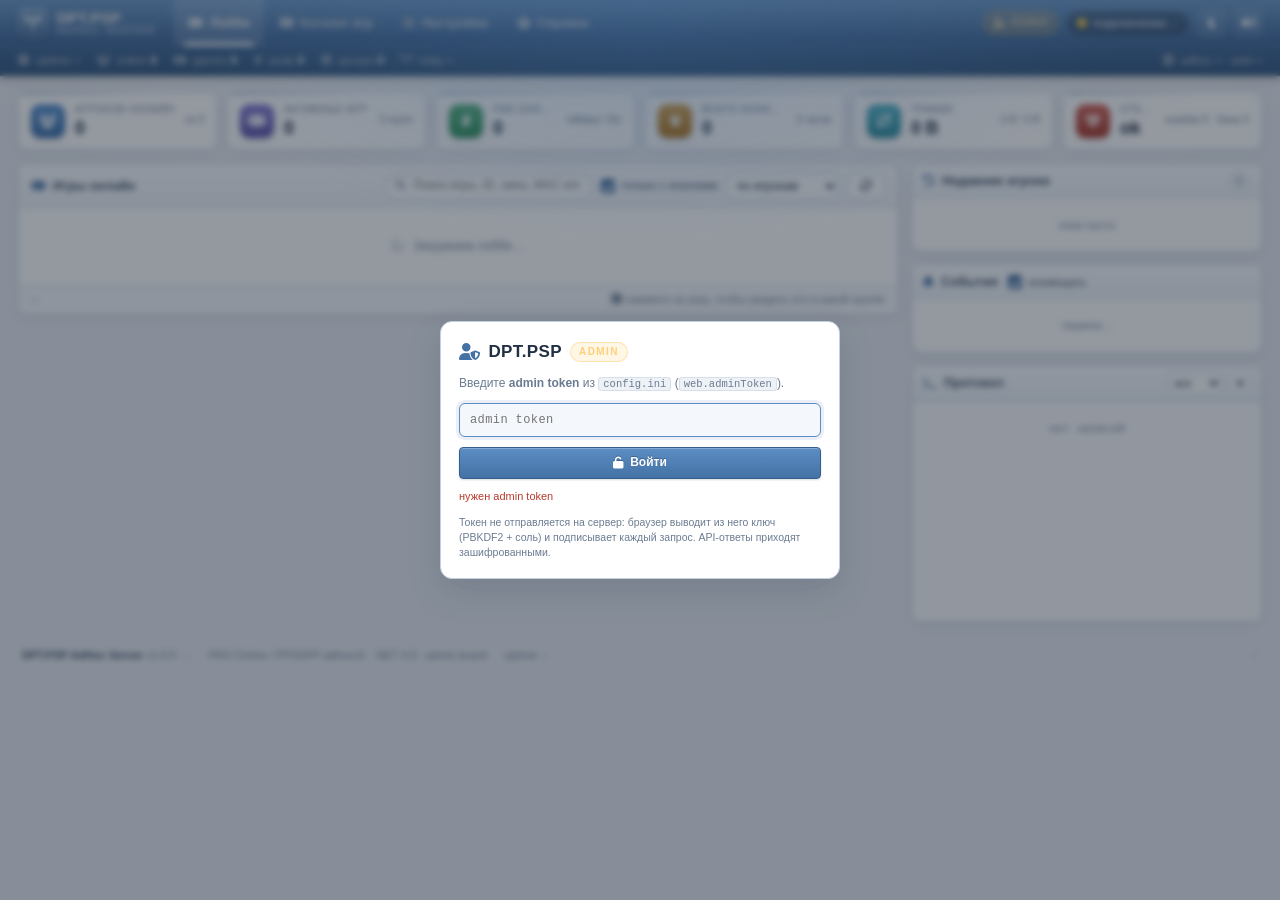
==== public/admin.html @ 3205a280 "feat: PPSSPP packet relay (aemu_postoffice) for NAT hairpin + hairpin detection - Net/RelayServer.cs" ====
<!DOCTYPE html>
<html lang="ru" data-theme="light" data-role="admin">
<head>
<meta charset="utf-8">
<meta name="viewport" content="width=device-width, initial-scale=1">
<meta name="color-scheme" content="light dark">
<meta name="robots" content="noindex, nofollow">
<title>DPT.PSP · Admin</title>
<link rel="icon" type="image/svg+xml" href="assets/img/favicon.svg">
<link rel="preconnect" href="https://cdnjs.cloudflare.com" crossorigin>
<link rel="stylesheet" href="https://cdnjs.cloudflare.com/ajax/libs/font-awesome/6.5.2/css/all.min.css" referrerpolicy="no-referrer">
<link rel="stylesheet" href="assets/css/app.css?v=7">
</head>
<body>

<header class="topbar" id="topbar">
  <div class="topbar-inner">
    <a class="brand" href="./" title="DPT.PSP AdHoc Server">
      <span class="brand-mark"><i class="fas fa-tower-broadcast"></i></span>
      <span class="brand-text">
        <b>DPT.PSP</b>
        <small>AdHoc Server</small>
      </span>
    </a>

    <nav class="tabs" aria-label="Разделы">
      <button class="tab active" id="tab-lobby" data-scroll="lobby"><i class="fas fa-gamepad"></i><span>Лобби</span></button>
      <button class="tab" id="tab-catalog"><i class="fas fa-book-open"></i><span>Каталог игр</span></button>
      <button class="tab" id="tab-settings"><i class="fas fa-sliders-h"></i><span>Настройки</span></button>
      <button class="tab" id="tab-help"><i class="fas fa-circle-question"></i><span>Справка</span></button>
    </nav>

    <div class="top-right">
      <span class="role-pill admin" title="Админская доска (только LAN)"><i class="fas fa-user-shield"></i> admin</span>
      <span class="conn-pill" id="conn-pill" title="Состояние связи с сервером">
        <span class="dot"></span><span class="txt">подключение…</span>
      </span>
      <button class="icon-btn" id="theme-btn" title="Сменить тему" aria-label="Сменить тему"><i class="fas fa-moon"></i></button>
      <button class="icon-btn" id="sound-btn" title="Звуки включены" aria-label="Звуки"><i class="fas fa-volume-high"></i></button>
    </div>
  </div>

  <div class="topbar-stats">
    <span><i class="fas fa-clock"></i> uptime <b id="t-uptime">–</b></span>
    <span><i class="fas fa-users"></i> online <b id="t-online">0</b></span>
    <span><i class="fas fa-gamepad"></i> games <b id="t-games">0</b></span>
    <span><i class="fas fa-bolt"></i> peak <b id="t-peak">0</b></span>
    <span><i class="fas fa-layer-group"></i> groups <b id="t-groups">0</b></span>
    <span><i class="fas fa-tower-broadcast"></i> relay <b id="t-relay">–</b></span>
    <span class="right"><i class="fas fa-server"></i> adhoc <b id="t-port-adhoc">–</b> · web <b id="t-port-web">–</b></span>
  </div>
</header>

<main class="wrap">

  <section class="stat-grid" id="stat-cards" aria-live="polite">
    <div class="stat" data-card="online">
      <div class="stat-ico i-blue"><i class="fas fa-users"></i></div>
      <div class="stat-body"><span class="stat-label">Игроков онлайн</span><span class="stat-value" id="s-online">0</span></div>
      <span class="stat-sub" id="s-online-sub">из 0</span>
    </div>
    <div class="stat" data-card="games">
      <div class="stat-ico i-violet"><i class="fas fa-gamepad"></i></div>
      <div class="stat-body"><span class="stat-label">Активных игр</span><span class="stat-value" id="s-games">0</span></div>
      <span class="stat-sub" id="s-games-sub">0 групп</span>
    </div>
    <div class="stat" data-card="peak">
      <div class="stat-ico i-green"><i class="fas fa-bolt"></i></div>
      <div class="stat-body"><span class="stat-label">Пик онлайна</span><span class="stat-value" id="s-peak">0</span></div>
      <span class="stat-sub" id="s-peak-sub">таймаут 25с</span>
    </div>
    <div class="stat" data-card="conn">
      <div class="stat-ico i-amber"><i class="fas fa-plug"></i></div>
      <div class="stat-body"><span class="stat-label">Всего коннектов</span><span class="stat-value" id="s-conn">0</span></div>
      <span class="stat-sub" id="s-conn-sub">0 чатов</span>
    </div>
    <div class="stat" data-card="traffic">
      <div class="stat-ico i-cyan"><i class="fas fa-right-left"></i></div>
      <div class="stat-body"><span class="stat-label">Трафик</span><span class="stat-value" id="s-traffic">0 B</span></div>
      <span class="stat-sub" id="s-traffic-sub">↓0 B ↑0 B</span>
    </div>
    <div class="stat" data-card="health">
      <div class="stat-ico i-red"><i class="fas fa-heart-pulse"></i></div>
      <div class="stat-body"><span class="stat-label">Отказоустойчивость</span><span class="stat-value" id="s-health">ok</span></div>
      <span class="stat-sub" id="s-health-sub">ошибки 0 · баны 0</span>
    </div>
  </section>

  <div class="columns">
    <div class="col-main">

      <section class="panel" id="lobby">
        <div class="panel-head">
          <h2><i class="fas fa-gamepad"></i> Игры онлайн</h2>
          <div class="panel-tools">
            <label class="search">
              <i class="fas fa-search"></i>
              <input type="search" id="search" placeholder="Поиск игры, ID, ника, MAC или IP…" autocomplete="off" spellcheck="false">
            </label>
            <label class="check" title="Скрыть игры без игроков">
              <input type="checkbox" id="only-active" checked><span></span>только с игроками
            </label>
            <select id="sort" title="Сортировка">
              <option value="players">по игрокам</option>
              <option value="name">по названию</option>
              <option value="activity">по активности</option>
            </select>
            <button class="btn ghost" id="refresh-btn" title="Обновить сейчас (R)"><i class="fas fa-rotate"></i></button>
          </div>
        </div>
        <div class="panel-body" id="games-list">
          <div class="empty"><i class="fas fa-spinner fa-spin"></i> Загружаем лобби…</div>
        </div>
        <div class="panel-foot">
          <span id="games-foot">–</span>
          <span class="hint"><i class="fas fa-circle-info"></i> нажмите на игру, чтобы увидеть кто в какой группе</span>
        </div>
      </section>

    </div>

    <aside class="col-side">

      <section class="panel compact">
        <div class="panel-head"><h2><i class="fas fa-history"></i> Недавние игроки</h2>
          <span class="panel-badge" id="recent-count">0</span>
        </div>
        <div class="panel-body list" id="recent-list">
          <div class="empty small">пока пусто</div>
        </div>
      </section>

      <section class="panel compact">
        <div class="panel-head"><h2><i class="fas fa-bell"></i> События</h2>
          <label class="check tiny" title="Звуки и всплывающие уведомления о событиях"><input type="checkbox" id="events-follow" checked><span></span>оповещать</label>
        </div>
        <div class="panel-body feed" id="events-list">
          <div class="empty small">тишина…</div>
        </div>
      </section>

      <section class="panel compact logs-panel">
        <div class="panel-head">
          <h2><i class="fas fa-terminal"></i> Протокол</h2>
          <div class="log-tools">
            <select id="log-level" title="Уровень">
              <option value="all">все</option>
              <option value="Info">info+</option>
              <option value="Warn">warn+</option>
              <option value="Error">error</option>
            </select>
            <button class="mini" id="log-pause" title="Пауза"><i class="fas fa-pause"></i></button>
          </div>
        </div>
        <div class="log-view" id="log-view" aria-live="off"><div class="empty small">нет записей</div></div>
      </section>

    </aside>
  </div>

  <footer class="footer">
    <span><b id="f-name">DPT.PSP AdHoc Server</b> <span id="f-version">v1.0.0</span> · <span id="f-build">–</span></span>
    <span class="sep">·</span>
    <span>PRO Online / PPSSPP adhocctl · .NET 4.0 · admin board</span>
    <span class="sep">·</span>
    <span id="f-uptime">uptime –</span>
    <span class="right" id="f-host">–</span>
  </footer>

</main>

<div class="toasts" id="toasts" aria-live="polite" aria-atomic="false"></div>
<div class="modal-root" id="modal-root" hidden></div>

<div class="auth-gate" id="auth-gate" hidden>
  <form class="auth-card" id="auth-form" autocomplete="off">
    <div class="auth-brand"><i class="fas fa-user-shield"></i> DPT.PSP <span>admin</span></div>
    <p>Введите <b>admin token</b> из <code>config.ini</code> (<code>web.adminToken</code>).</p>
    <input type="password" id="auth-token" placeholder="admin token" autocomplete="current-password" spellcheck="false">
    <button class="btn" type="submit" id="auth-go"><i class="fas fa-unlock"></i> Войти</button>
    <div class="auth-error" id="auth-error"></div>
    <small>Токен не отправляется на сервер: браузер выводит из него ключ (PBKDF2 + соль) и подписывает каждый запрос. API-ответы приходят зашифрованными.</small>
  </form>
</div>

<script src="assets/js/sound.js?v=6"></script>
<script src="assets/js/ui.js?v=6"></script>
<script src="assets/js/crypto.js?v=6"></script>
<script src="assets/js/auth.js?v=6"></script>
<script src="assets/js/app.js?v=7"></script>
</body>
</html>
---- public/assets/css/app.css ----
/* ==========================================================================
   DPT.Agent AdHoc Server - web board
   Visual language: VK/Facebook ca. 2008 chrome (blue gradients, tiny text,
   rounded blocks) rebuilt with modern spacing, shadows and easing.
   ========================================================================== */

:root {
  --font: "Segoe UI", Tahoma, Verdana, Arial, sans-serif;
  --font-mono: Consolas, "Lucida Console", "Courier New", monospace;
  --radius: 9px;
  --radius-sm: 6px;
  --radius-xs: 4px;
  --ease: cubic-bezier(.22, .7, .28, 1);
  --top-h: 46px;
  --blue-1: #5d88bb;
  --blue-2: #41699a;
  --blue-3: #35597f;
}

html[data-theme="light"] {
  --bg: #e8ecf2;
  --bg-glow: radial-gradient(1100px 500px at 50% -8%, #fbfcfe 0%, rgba(251, 252, 254, 0) 70%);
  --panel: #ffffff;
  --panel-2: #f4f7fb;
  --panel-3: #eef2f7;
  --head: linear-gradient(#fbfcfe, #eef3f9);
  --head-strong: linear-gradient(#6f9bc9, #4a76a8 55%, #406a99);
  --border: #d6dfea;
  --border-2: #c2cfdf;
  --text: #223044;
  --text-soft: #3c4d63;
  --muted: #6b7c92;
  --link: #35679e;
  --accent: #4472a4;
  --accent-hi: #5b8dc4;
  --accent-lo: #345d8a;
  --accent-soft: rgba(68, 114, 164, .11);
  --ok: #2f8f57;
  --warn: #b0741a;
  --err: #b93a2c;
  --info: #3d7fb8;
  --gold: #c99b1f;
  --shadow: 0 1px 1px rgba(23, 43, 77, .05), 0 4px 14px rgba(23, 43, 77, .07);
  --shadow-hi: 0 12px 34px rgba(23, 43, 77, .16);
  --inset: inset 0 1px 0 rgba(255, 255, 255, .85);
  --topbar: linear-gradient(#6f9bc9, var(--blue-2) 55%, var(--blue-3));
  --topbar-text: #ffffff;
  --log-bg: #fbfcfe;
  --scrim: rgba(18, 30, 46, .45);
}

html[data-theme="dark"] {
  --bg: #12161d;
  --bg-glow: radial-gradient(1100px 500px at 50% -10%, #1d2734 0%, rgba(29, 39, 52, 0) 70%);
  --panel: #1a212b;
  --panel-2: #1f2833;
  --panel-3: #151b23;
  --head: linear-gradient(#232d3a, #1c242e);
  --head-strong: linear-gradient(#33506f, #263c54 55%, #1f3145);
  --border: #2b3644;
  --border-2: #3a4759;
  --text: #dbe5f0;
  --text-soft: #c0cddd;
  --muted: #8ea0b6;
  --link: #7db0e4;
  --accent: #4f80b8;
  --accent-hi: #6b9fd4;
  --accent-lo: #2f5378;
  --accent-soft: rgba(107, 159, 212, .14);
  --ok: #51b579;
  --warn: #d3a148;
  --err: #e0695b;
  --info: #5fa8e0;
  --gold: #e0b53f;
  --shadow: 0 1px 2px rgba(0, 0, 0, .35), 0 6px 20px rgba(0, 0, 0, .28);
  --shadow-hi: 0 16px 40px rgba(0, 0, 0, .5);
  --inset: inset 0 1px 0 rgba(255, 255, 255, .04);
  --topbar: linear-gradient(#243a52, #1b2c3f 60%, #162534);
  --topbar-text: #e8f0f9;
  --log-bg: #10151b;
  --scrim: rgba(0, 0, 0, .6);
}

html[data-theme="oled"] {
  --bg: #000000;
  --bg-glow: none;
  --panel: #07090c;
  --panel-2: #0b0e12;
  --panel-3: #050708;
  --head: linear-gradient(#0c1015, #080b0e);
  --head-strong: linear-gradient(#14324d, #0c2338 55%, #091a2a);
  --border: #171d25;
  --border-2: #26303c;
  --text: #e7eef7;
  --text-soft: #cbd7e5;
  --muted: #8597ab;
  --link: #86bcf5;
  --accent: #4f8fd0;
  --accent-hi: #78b4f0;
  --accent-lo: #14324d;
  --accent-soft: rgba(120, 180, 240, .13);
  --ok: #57c07f;
  --warn: #d9aa52;
  --err: #ea6d5f;
  --info: #6bb2ea;
  --gold: #e5bb45;
  --shadow: 0 0 0 1px rgba(120, 170, 255, .05), 0 10px 30px rgba(0, 0, 0, .85);
  --shadow-hi: 0 0 0 1px rgba(120, 170, 255, .12), 0 18px 45px rgba(0, 0, 0, .95);
  --inset: inset 0 1px 0 rgba(255, 255, 255, .02);
  --topbar: linear-gradient(#0b1a27, #06101a 70%);
  --topbar-text: #dceaf8;
  --log-bg: #000000;
  --scrim: rgba(0, 0, 0, .78);
}

* { box-sizing: border-box; }

html, body { height: 100%; }

body {
  margin: 0;
  font: 13px/1.45 var(--font);
  color: var(--text);
  background-color: var(--bg);
  background-image: var(--bg-glow);
  background-repeat: no-repeat;
  -webkit-font-smoothing: antialiased;
  text-rendering: optimizeLegibility;
}

a { color: var(--link); text-decoration: none; }
a:hover { text-decoration: underline; }

::selection { background: var(--accent-soft); }

button, input, select, textarea { font: inherit; color: inherit; }
button { cursor: pointer; }

.mono { font-family: var(--font-mono); }
.nowrap { white-space: nowrap; }
.right { margin-left: auto; }
.hint { color: var(--muted); }
.tiny { font-size: 11px; }

/* ------------------------------------------------------------------ topbar */

.topbar {
  position: sticky;
  top: 0;
  z-index: 40;
  background: var(--topbar);
  color: var(--topbar-text);
  border-bottom: 1px solid rgba(0, 0, 0, .35);
  box-shadow: 0 2px 10px rgba(10, 20, 35, .25);
  backdrop-filter: saturate(120%);
}

.topbar-inner {
  display: flex;
  align-items: center;
  gap: 18px;
  max-width: 1280px;
  margin: 0 auto;
  padding: 0 18px;
  height: var(--top-h);
}

.brand {
  display: flex;
  align-items: center;
  gap: 9px;
  color: var(--topbar-text);
  text-decoration: none;
  flex: none;
}
.brand:hover { text-decoration: none; }

.brand-mark {
  display: grid;
  place-items: center;
  width: 30px;
  height: 30px;
  border-radius: 8px;
  background: linear-gradient(#ffffff26, #ffffff08);
  border: 1px solid rgba(255, 255, 255, .28);
  box-shadow: inset 0 1px 0 rgba(255, 255, 255, .35), 0 1px 3px rgba(0, 0, 0, .3);
  font-size: 14px;
}

.brand-text { display: flex; flex-direction: column; line-height: 1.05; }
.brand-text b { font-size: 15px; letter-spacing: .2px; text-shadow: 0 -1px 0 rgba(0, 0, 0, .35); }
.brand-text small { font-size: 10px; letter-spacing: 1.6px; text-transform: uppercase; opacity: .72; }

.tabs { display: flex; gap: 2px; height: 100%; align-items: stretch; flex: 1; min-width: 0; overflow: hidden; }

.tab {
  display: inline-flex;
  align-items: center;
  gap: 7px;
  padding: 0 14px;
  border: 0;
  background: transparent;
  color: rgba(255, 255, 255, .8);
  font-size: 12.5px;
  font-weight: 600;
  text-shadow: 0 -1px 0 rgba(0, 0, 0, .3);
  border-radius: 0;
  position: relative;
  transition: color .18s var(--ease), background .18s var(--ease);
}
.tab i { font-size: 12px; opacity: .85; }
.tab:hover { color: #fff; background: rgba(255, 255, 255, .09); }
.tab.active { color: #fff; background: rgba(255, 255, 255, .14); }
.tab.active::after {
  content: "";
  position: absolute;
  left: 10px; right: 10px; bottom: 0;
  height: 3px;
  border-radius: 3px 3px 0 0;
  background: #fff;
  box-shadow: 0 0 10px rgba(255, 255, 255, .55);
}

.top-right { display: flex; align-items: center; gap: 8px; flex: none; }

.conn-pill {
  display: inline-flex;
  align-items: center;
  gap: 7px;
  height: 26px;
  padding: 0 11px;
  border-radius: 20px;
  background: rgba(0, 0, 0, .22);
  border: 1px solid rgba(255, 255, 255, .2);
  font-size: 11.5px;
  letter-spacing: .2px;
  white-space: nowrap;
}
.conn-pill .dot {
  width: 8px; height: 8px; border-radius: 50%;
  background: #ffd24a;
  box-shadow: 0 0 0 3px rgba(255, 210, 74, .18);
  transition: background .2s var(--ease), box-shadow .2s var(--ease);
}
.conn-pill.ok .dot { background: #8ef0a8; box-shadow: 0 0 0 3px rgba(142, 240, 168, .18); }
.conn-pill.bad .dot { background: #ff8a7a; box-shadow: 0 0 0 3px rgba(255, 138, 122, .2); }

.icon-btn {
  display: grid;
  place-items: center;
  width: 28px; height: 28px;
  border-radius: 7px;
  border: 1px solid rgba(255, 255, 255, .18);
  background: rgba(255, 255, 255, .08);
  color: var(--topbar-text);
  font-size: 12px;
  transition: background .18s var(--ease), transform .18s var(--ease);
}
.icon-btn:hover { background: rgba(255, 255, 255, .18); transform: translateY(-1px); }
.icon-btn:active { transform: translateY(0); }
.icon-btn.muted { opacity: .55; }

.topbar-stats {
  display: flex;
  align-items: center;
  gap: 16px;
  max-width: 1280px;
  margin: 0 auto;
  padding: 5px 18px 6px;
  font-size: 11.5px;
  color: rgba(255, 255, 255, .74);
  border-top: 1px solid rgba(255, 255, 255, .12);
  text-shadow: 0 -1px 0 rgba(0, 0, 0, .28);
  overflow: hidden;
  white-space: nowrap;
}
.topbar-stats i { opacity: .65; margin-right: 3px; }
.topbar-stats b { color: #fff; font-weight: 600; }
.topbar-stats .right { margin-left: auto; }

/* ------------------------------------------------------------------ layout */

.wrap {
  max-width: 1280px;
  margin: 0 auto;
  padding: 16px 18px 28px;
}

.stat-grid {
  display: grid;
  grid-template-columns: repeat(6, minmax(0, 1fr));
  gap: 10px;
  margin-bottom: 14px;
}

.stat {
  position: relative;
  display: flex;
  align-items: center;
  gap: 10px;
  min-height: 58px;
  padding: 10px 12px;
  background: var(--panel);
  border: 1px solid var(--border);
  border-radius: var(--radius);
  box-shadow: var(--shadow), var(--inset);
  overflow: hidden;
  transition: transform .18s var(--ease), box-shadow .18s var(--ease);
}
.stat:hover { transform: translateY(-1px); box-shadow: var(--shadow-hi), var(--inset); }
.stat::after {
  content: "";
  position: absolute;
  inset: 0 0 auto 0;
  height: 2px;
  background: linear-gradient(90deg, var(--accent), transparent 70%);
  opacity: .5;
}

.stat-ico {
  display: grid;
  place-items: center;
  width: 34px; height: 34px;
  border-radius: 9px;
  font-size: 14px;
  color: #fff;
  flex: none;
  box-shadow: inset 0 1px 0 rgba(255, 255, 255, .35), 0 2px 6px rgba(20, 40, 70, .18);
}
.i-blue { background: linear-gradient(#5b93d3, #3d6fa8); }
.i-violet { background: linear-gradient(#8a7fd4, #5f56a8); }
.i-green { background: linear-gradient(#57b57e, #2f8f57); }
.i-amber { background: linear-gradient(#d6a24a, #b0741a); }
.i-cyan { background: linear-gradient(#51b5c6, #2f8b9b); }
.i-red { background: linear-gradient(#d1655a, #a83a2e); }

.stat-body { display: flex; flex-direction: column; min-width: 0; }
.stat-label {
  font-size: 10px;
  text-transform: uppercase;
  letter-spacing: .5px;
  color: var(--muted);
  white-space: nowrap;
  overflow: hidden;
  text-overflow: ellipsis;
}
.stat-value { font-size: 18px; font-weight: 700; letter-spacing: -.2px; line-height: 1.15; white-space: nowrap; }
.stat-sub { margin-left: auto; font-size: 10px; color: var(--muted); text-align: right; white-space: nowrap; flex: none; }

.columns {
  display: grid;
  grid-template-columns: minmax(0, 1fr) 350px;
  gap: 14px;
  align-items: start;
}

.col-main, .col-side { min-width: 0; display: flex; flex-direction: column; gap: 12px; }

/* ------------------------------------------------------------------ panels */

.panel {
  background: var(--panel);
  border: 1px solid var(--border);
  border-radius: var(--radius);
  box-shadow: var(--shadow), var(--inset);
  overflow: hidden;
}

.panel-head {
  display: flex;
  align-items: center;
  gap: 10px;
  padding: 8px 12px;
  background: var(--head);
  border-bottom: 1px solid var(--border);
  min-height: 38px;
}
.panel-head h2 {
  margin: 0;
  font-size: 12.5px;
  font-weight: 700;
  color: var(--text-soft);
  letter-spacing: .1px;
  display: inline-flex;
  align-items: center;
  gap: 7px;
  white-space: nowrap;
}
.panel-head h2 i { color: var(--accent); font-size: 12px; }
.panel-badge {
  margin-left: auto;
  font-size: 10.5px;
  color: var(--muted);
  background: var(--panel-3);
  border: 1px solid var(--border);
  border-radius: 20px;
  padding: 1px 8px;
}

.panel-tools { display: flex; align-items: center; gap: 8px; margin-left: auto; flex-wrap: wrap; justify-content: flex-end; }

.panel-body { padding: 10px; }
.panel-body.list, .panel-body.feed { padding: 6px; max-height: 300px; overflow: auto; }
.panel-foot {
  display: flex;
  align-items: center;
  gap: 10px;
  padding: 6px 12px;
  border-top: 1px solid var(--border);
  background: var(--panel-2);
  font-size: 11px;
  color: var(--muted);
}
.panel-foot .hint { margin-left: auto; }

.compact .panel-head { min-height: 34px; padding: 6px 10px; }

/* ------------------------------------------------------------------ inputs */

.search {
  display: inline-flex;
  align-items: center;
  gap: 7px;
  height: 26px;
  padding: 0 9px;
  background: var(--panel);
  border: 1px solid var(--border-2);
  border-radius: 20px;
  box-shadow: inset 0 1px 2px rgba(20, 40, 70, .07);
  transition: border-color .18s var(--ease), box-shadow .18s var(--ease);
  min-width: 150px;
}
.search:focus-within { border-color: var(--accent-hi); box-shadow: 0 0 0 3px var(--accent-soft); }
.search i { font-size: 11px; color: var(--muted); }
.search input {
  border: 0; outline: 0; background: transparent;
  width: 170px; max-width: 40vw;
  font-size: 12px;
  padding: 0;
}
.search input::-webkit-search-cancel-button { -webkit-appearance: none; }

select, .input {
  height: 26px;
  border: 1px solid var(--border-2);
  border-radius: var(--radius-xs);
  background: var(--panel);
  padding: 0 6px;
  font-size: 12px;
  color: var(--text);
  box-shadow: inset 0 1px 1px rgba(20, 40, 70, .05);
  outline: none;
}
select:focus, .input:focus { border-color: var(--accent-hi); box-shadow: 0 0 0 3px var(--accent-soft); }
textarea.input { height: auto; min-height: 64px; padding: 6px 8px; resize: vertical; width: 100%; }

.check {
  display: inline-flex;
  align-items: center;
  gap: 6px;
  font-size: 11.5px;
  color: var(--text-soft);
  user-select: none;
  cursor: pointer;
  white-space: nowrap;
}
.check input { position: absolute; opacity: 0; width: 0; height: 0; }
.check span {
  position: relative;
  width: 14px; height: 14px;
  border: 1px solid var(--border-2);
  border-radius: 3px;
  background: var(--panel);
  box-shadow: inset 0 1px 1px rgba(20, 40, 70, .08);
  transition: background .15s var(--ease), border-color .15s var(--ease);
  flex: none;
}
.check input:checked + span { background: var(--accent); border-color: var(--accent-lo); }
.check input:checked + span::after {
  content: "";
  position: absolute;
  left: 4px; top: 1px;
  width: 4px; height: 8px;
  border: solid #fff;
  border-width: 0 2px 2px 0;
  transform: rotate(45deg);
}
.check input:focus-visible + span { box-shadow: 0 0 0 3px var(--accent-soft); }

.btn {
  display: inline-flex;
  align-items: center;
  gap: 6px;
  height: 26px;
  padding: 0 12px;
  border-radius: var(--radius-xs);
  border: 1px solid var(--accent-lo);
  background: linear-gradient(var(--accent-hi), var(--accent));
  color: #fff;
  font-size: 12px;
  font-weight: 600;
  text-shadow: 0 -1px 0 rgba(0, 0, 0, .25);
  box-shadow: inset 0 1px 0 rgba(255, 255, 255, .25), 0 1px 2px rgba(20, 40, 70, .18);
  transition: filter .15s var(--ease), transform .15s var(--ease);
}
.btn:hover { filter: brightness(1.06); }
.btn:active { transform: translateY(1px); filter: brightness(.96); }
.btn:disabled { opacity: .55; cursor: default; transform: none; }
.btn.ghost {
  background: var(--panel);
  color: var(--text-soft);
  border-color: var(--border-2);
  box-shadow: inset 0 1px 0 rgba(255, 255, 255, .5), 0 1px 1px rgba(20, 40, 70, .05);
  text-shadow: none;
  font-weight: 500;
}
.btn.ghost:hover { border-color: var(--accent-hi); color: var(--accent); }
.btn.danger { background: linear-gradient(#d1655a, #b04437); border-color: #8f3025; }
.btn.sm { height: 22px; padding: 0 9px; font-size: 11px; }

.mini {
  width: 22px; height: 22px;
  display: grid; place-items: center;
  border-radius: var(--radius-xs);
  border: 1px solid var(--border-2);
  background: var(--panel);
  color: var(--muted);
  font-size: 10px;
  transition: color .15s var(--ease), border-color .15s var(--ease);
}
.mini:hover { color: var(--accent); border-color: var(--accent-hi); }

/* ------------------------------------------------------------------- games */

#games-list { padding: 8px; }

.game {
  background: var(--panel);
  border: 1px solid var(--border);
  border-radius: var(--radius);
  margin-bottom: 7px;
  box-shadow: inset 0 1px 0 rgba(255, 255, 255, .04);
  transition: box-shadow .2s var(--ease), border-color .2s var(--ease), transform .2s var(--ease);
}
.game:last-child { margin-bottom: 0; }
.game:hover { box-shadow: var(--shadow); border-color: var(--border-2); }
.game.open { box-shadow: var(--shadow-hi); border-color: var(--accent-hi); }
.game.live { border-left: 3px solid var(--ok); }

.game-head {
  display: flex;
  align-items: center;
  gap: 10px;
  width: 100%;
  padding: 8px 10px;
  border: 0;
  background: transparent;
  text-align: left;
  border-radius: var(--radius);
  transition: background .18s var(--ease);
}
.game-head:hover { background: var(--panel-2); }
.game-head:focus-visible { outline: 2px solid var(--accent-hi); outline-offset: -2px; }

.chev {
  width: 18px;
  color: var(--muted);
  font-size: 10px;
  transition: transform .25s var(--ease), color .2s var(--ease);
  flex: none;
}
.game.open .chev { transform: rotate(90deg); color: var(--accent); }

.game-main { flex: 1; min-width: 0; display: flex; flex-direction: column; gap: 2px; }
.game-title {
  font-size: 13px;
  font-weight: 700;
  color: var(--text);
  white-space: nowrap;
  overflow: hidden;
  text-overflow: ellipsis;
}
.game-title.unknown { color: var(--warn); }
.game-meta-line { display: flex; align-items: center; gap: 6px; flex-wrap: wrap; font-size: 10.5px; color: var(--muted); }

.chip {
  display: inline-flex;
  align-items: center;
  gap: 4px;
  height: 16px;
  padding: 0 6px;
  border-radius: 10px;
  background: var(--panel-3);
  border: 1px solid var(--border);
  font-size: 10px;
  color: var(--muted);
  letter-spacing: .2px;
  white-space: nowrap;
}
.chip.id { font-family: var(--font-mono); letter-spacing: .3px; color: var(--text-soft); }
.chip.link { color: var(--info); border-color: rgba(61, 127, 184, .35); background: rgba(61, 127, 184, .1); }
.chip.group { color: var(--accent); border-color: var(--accent-soft); background: var(--accent-soft); }

.badges { display: flex; align-items: center; gap: 6px; flex: none; }

.badge {
  display: inline-flex;
  align-items: center;
  gap: 5px;
  height: 22px;
  padding: 0 9px;
  border-radius: 20px;
  font-size: 11.5px;
  font-weight: 600;
  background: var(--panel-3);
  border: 1px solid var(--border);
  color: var(--text-soft);
}
.badge i { font-size: 10px; opacity: .75; }
.badge.players.has { background: rgba(47, 143, 87, .12); border-color: rgba(47, 143, 87, .35); color: var(--ok); }
.badge.groups.has { background: var(--accent-soft); border-color: var(--accent-soft); color: var(--accent); }
.badge.warn { background: rgba(176, 116, 26, .14); border-color: rgba(176, 116, 26, .4); color: var(--warn); }

.game-time { font-size: 10.5px; color: var(--muted); white-space: nowrap; }

.game-details {
  display: none;
  padding: 2px 10px 10px 36px;
  animation: reveal .22s var(--ease);
}
.game.open .game-details { display: block; }

@keyframes reveal {
  from { opacity: 0; transform: translateY(-3px); }
  to { opacity: 1; transform: none; }
}

.group {
  border: 1px solid var(--border);
  border-radius: var(--radius-sm);
  margin-top: 8px;
  overflow: hidden;
}
.group-head {
  display: flex;
  align-items: center;
  gap: 8px;
  padding: 5px 9px;
  background: var(--panel-2);
  border-bottom: 1px solid var(--border);
  font-size: 11.5px;
  color: var(--text-soft);
}
.group-head i { color: var(--accent); font-size: 10px; }
.group-head b { font-family: var(--font-mono); font-size: 11.5px; letter-spacing: .4px; }
.group-head .chip { margin-left: auto; }

.players { width: 100%; border-collapse: collapse; }
.players td {
  padding: 5px 9px;
  font-size: 11.5px;
  border-top: 1px solid var(--border);
  vertical-align: middle;
  white-space: nowrap;
}
.players tr:first-child td { border-top: 0; }
.players tr:nth-child(even) td { background: var(--panel-2); }
.players tr:hover td { background: var(--accent-soft); }
.players .nick { font-weight: 600; color: var(--text); max-width: 190px; overflow: hidden; text-overflow: ellipsis; }
.players .mac, .players .ip { font-family: var(--font-mono); font-size: 10.5px; color: var(--muted); }
.players .dur { color: var(--text-soft); }
.players .idle { color: var(--muted); font-size: 10.5px; }
.players .idle.warn { color: var(--warn); }
.players .act { text-align: right; width: 1%; }
.crown { color: var(--gold); font-size: 10px; margin-left: 4px; }

.empty {
  padding: 22px 12px;
  text-align: center;
  color: var(--muted);
  font-size: 12px;
}
.empty.small { padding: 12px 8px; font-size: 11.5px; }
.empty i { margin-right: 6px; }

/* ------------------------------------------------------------------- lists */

.li {
  display: flex;
  align-items: center;
  gap: 8px;
  padding: 5px 7px;
  border-radius: var(--radius-xs);
  font-size: 11.5px;
  transition: background .15s var(--ease);
}
.li:hover { background: var(--panel-2); }
.li + .li { border-top: 1px solid var(--border); }
.li .avatar {
  display: grid; place-items: center;
  width: 22px; height: 22px;
  border-radius: 6px;
  background: linear-gradient(var(--accent-hi), var(--accent));
  color: #fff;
  font-size: 10px;
  font-weight: 700;
  flex: none;
  box-shadow: inset 0 1px 0 rgba(255, 255, 255, .3);
}
.li .who { min-width: 0; flex: 1; display: flex; flex-direction: column; line-height: 1.25; }
.li .who b { font-size: 11.5px; font-weight: 600; overflow: hidden; text-overflow: ellipsis; white-space: nowrap; }
.li .who span { font-size: 10.5px; color: var(--muted); overflow: hidden; text-overflow: ellipsis; white-space: nowrap; }
.li .when { font-size: 10px; color: var(--muted); white-space: nowrap; flex: none; }
.li .tag { font-size: 9.5px; padding: 0 5px; height: 15px; border-radius: 8px; display: inline-flex; align-items: center; }

.tag.ok { background: rgba(47, 143, 87, .15); color: var(--ok); }
.tag.warn { background: rgba(176, 116, 26, .15); color: var(--warn); }
.tag.err { background: rgba(185, 58, 44, .15); color: var(--err); }
.tag.info { background: var(--accent-soft); color: var(--accent); }

.feed .li { align-items: flex-start; }
.feed .li .ico { width: 16px; text-align: center; font-size: 10px; margin-top: 3px; color: var(--muted); flex: none; }
.feed .li .txt { flex: 1; min-width: 0; line-height: 1.3; }
.feed .li .txt small { display: block; color: var(--muted); font-size: 10px; }
.feed .li.t-join .ico { color: var(--ok); }
.feed .li.t-leave .ico { color: var(--err); }
.feed .li.t-game.new .ico { color: var(--accent-hi); }
.feed .li.t-chat .ico { color: var(--info); }
.feed .li.t-error .ico, .feed .li.t-ban .ico, .feed .li.t-kick .ico { color: var(--warn); }
.feed .li.t-group .ico { color: var(--accent); }

/* -------------------------------------------------------------------- logs */

.logs-panel .panel-body { padding: 0; }

.log-tools { display: flex; align-items: center; gap: 6px; margin-left: auto; }
.log-tools select { height: 22px; font-size: 10.5px; padding: 0 2px; }

.log-view {
  height: 220px;
  overflow: auto;
  padding: 6px 8px;
  background: var(--log-bg);
  font: 10.5px/1.55 var(--font-mono);
  color: var(--text-soft);
  border-top: 1px solid var(--border);
  scrollbar-width: thin;
}
.log-line { display: flex; gap: 6px; white-space: pre-wrap; word-break: break-word; }
.log-line .t { color: var(--muted); flex: none; }
.log-line .cat { color: var(--accent); flex: none; opacity: .85; }
.log-line .m { min-width: 0; }
.log-line.lv-E .m { color: var(--err); }
.log-line.lv-W .m { color: var(--warn); }
.log-line.lv-D .m, .log-line.lv-V .m { color: var(--muted); }
.log-empty { color: var(--muted); padding: 6px; }

/* ------------------------------------------------------------------ toasts */

.toasts {
  position: fixed;
  right: 16px;
  bottom: 16px;
  z-index: 90;
  display: flex;
  flex-direction: column;
  gap: 8px;
  max-width: min(380px, calc(100vw - 32px));
  pointer-events: none;
}

.toast {
  pointer-events: auto;
  display: flex;
  align-items: flex-start;
  gap: 9px;
  padding: 9px 11px;
  background: var(--panel);
  border: 1px solid var(--border);
  border-left: 3px solid var(--accent);
  border-radius: var(--radius-sm);
  box-shadow: var(--shadow-hi);
  font-size: 12px;
  animation: toast-in .26s var(--ease);
}
.toast.out { animation: toast-out .22s var(--ease) forwards; }
.toast i { margin-top: 2px; font-size: 12px; color: var(--accent); }
.toast b { font-weight: 600; }
.toast small { display: block; color: var(--muted); font-size: 10.5px; margin-top: 1px; }
.toast.ok { border-left-color: var(--ok); }
.toast.ok i { color: var(--ok); }
.toast.warn { border-left-color: var(--warn); }
.toast.warn i { color: var(--warn); }
.toast.err { border-left-color: var(--err); }
.toast.err i { color: var(--err); }

@keyframes toast-in {
  from { opacity: 0; transform: translateY(8px) scale(.98); }
  to { opacity: 1; transform: none; }
}
@keyframes toast-out {
  to { opacity: 0; transform: translateY(6px) scale(.98); }
}

/* ------------------------------------------------------------------ modals */

.modal-root {
  position: fixed;
  inset: 0;
  z-index: 100;
  display: grid;
  place-items: center;
  padding: 18px;
  background: var(--scrim);
  backdrop-filter: blur(2px);
  animation: fade .18s var(--ease);
}
.modal-root[hidden] { display: none; }

@keyframes fade { from { opacity: 0; } to { opacity: 1; } }

.modal {
  width: min(720px, 100%);
  max-height: min(86vh, 780px);
  display: flex;
  flex-direction: column;
  background: var(--panel);
  border: 1px solid var(--border-2);
  border-radius: 10px;
  box-shadow: var(--shadow-hi);
  overflow: hidden;
  animation: pop .2s var(--ease);
}
.modal.narrow { width: min(440px, 100%); }

@keyframes pop {
  from { opacity: 0; transform: translateY(10px) scale(.985); }
  to { opacity: 1; transform: none; }
}

.modal-head {
  display: flex;
  align-items: center;
  gap: 9px;
  padding: 9px 13px;
  background: var(--head-strong);
  color: #fff;
  border-bottom: 1px solid rgba(0, 0, 0, .3);
  text-shadow: 0 -1px 0 rgba(0, 0, 0, .35);
}
.modal-head h3 { margin: 0; font-size: 13px; font-weight: 700; letter-spacing: .2px; }
.modal-head h3 i { margin-right: 6px; opacity: .85; }
.modal-head .x {
  margin-left: auto;
  width: 24px; height: 24px;
  border-radius: 5px;
  border: 1px solid rgba(255, 255, 255, .25);
  background: rgba(0, 0, 0, .18);
  color: #fff;
  font-size: 12px;
  display: grid; place-items: center;
}
.modal-head .x:hover { background: rgba(0, 0, 0, .32); }

.modal-body { padding: 12px 14px; overflow: auto; }
.modal-foot {
  display: flex;
  align-items: center;
  gap: 8px;
  padding: 9px 13px;
  border-top: 1px solid var(--border);
  background: var(--panel-2);
}
.modal-foot .right { margin-left: auto; }

.row { display: flex; align-items: center; gap: 8px; flex-wrap: wrap; }

.field { display: flex; flex-direction: column; gap: 4px; margin-bottom: 10px; }
.field label { font-size: 11px; color: var(--muted); text-transform: uppercase; letter-spacing: .5px; }
.field .row { display: flex; gap: 8px; align-items: center; }
.field input[type="text"], .field input[type="password"], .field input[type="number"] {
  height: 28px;
  width: 100%;
  border: 1px solid var(--border-2);
  border-radius: var(--radius-xs);
  background: var(--panel);
  padding: 0 8px;
  outline: none;
}
.field input:focus { border-color: var(--accent-hi); box-shadow: 0 0 0 3px var(--accent-soft); }
.field .row input[type="text"], .field .row input[type="password"] { width: auto; flex: 1 1 200px; min-width: 0; }
.field .row select { flex: none; }
.field .help { font-size: 10.5px; color: var(--muted); }

.section-title {
  font-size: 10.5px;
  text-transform: uppercase;
  letter-spacing: .8px;
  color: var(--muted);
  margin: 14px 0 6px;
  padding-bottom: 4px;
  border-bottom: 1px solid var(--border);
}
.section-title:first-child { margin-top: 0; }

.theme-picker { display: flex; gap: 8px; flex-wrap: wrap; }
.theme-card {
  flex: 1 1 120px;
  padding: 8px;
  border: 1px solid var(--border-2);
  border-radius: var(--radius-sm);
  background: var(--panel-2);
  text-align: left;
  transition: border-color .15s var(--ease), box-shadow .15s var(--ease), transform .15s var(--ease);
}
.theme-card:hover { transform: translateY(-1px); box-shadow: var(--shadow); }
.theme-card.active { border-color: var(--accent-hi); box-shadow: 0 0 0 3px var(--accent-soft); }
.theme-card .swatch { display: flex; height: 22px; border-radius: 4px; overflow: hidden; margin-bottom: 6px; border: 1px solid var(--border); }
.theme-card .swatch i { flex: 1; }
.theme-card b { display: block; font-size: 11.5px; }
.theme-card small { color: var(--muted); font-size: 10px; }

.sw-light i:nth-child(1) { background: #dfe6ef; }
.sw-light i:nth-child(2) { background: #4a76a8; }
.sw-light i:nth-child(3) { background: #ffffff; }
.sw-dark i:nth-child(1) { background: #12161d; }
.sw-dark i:nth-child(2) { background: #4f80b8; }
.sw-dark i:nth-child(3) { background: #1a212b; }
.sw-oled i:nth-child(1) { background: #000000; }
.sw-oled i:nth-child(2) { background: #4f8fd0; }
.sw-oled i:nth-child(3) { background: #07090c; }

.range-row { display: flex; align-items: center; gap: 10px; }
input[type="range"] {
  -webkit-appearance: none;
  appearance: none;
  height: 4px;
  flex: 1;
  border-radius: 4px;
  background: linear-gradient(90deg, var(--accent), var(--accent-hi));
  outline: none;
}
input[type="range"]::-webkit-slider-thumb {
  -webkit-appearance: none;
  width: 14px; height: 14px;
  border-radius: 50%;
  background: var(--panel);
  border: 2px solid var(--accent);
  box-shadow: 0 1px 3px rgba(0, 0, 0, .3);
  cursor: pointer;
}
input[type="range"]::-moz-range-thumb {
  width: 12px; height: 12px;
  border-radius: 50%;
  background: var(--panel);
  border: 2px solid var(--accent);
  cursor: pointer;
}

.sound-buttons { display: flex; gap: 6px; flex-wrap: wrap; }
.sound-buttons .btn { font-size: 11px; }

.catalog-table { width: 100%; border-collapse: collapse; font-size: 11.5px; }
.catalog-table th {
  position: sticky; top: 0;
  background: var(--panel-2);
  text-align: left;
  font-size: 10px;
  text-transform: uppercase;
  letter-spacing: .6px;
  color: var(--muted);
  padding: 6px 8px;
  border-bottom: 1px solid var(--border);
}
.catalog-table td { padding: 4px 8px; border-bottom: 1px solid var(--border); }
.catalog-table tr:hover td { background: var(--accent-soft); }
.catalog-table .id { font-family: var(--font-mono); font-size: 10.5px; color: var(--muted); }
.catalog-table .act { text-align: right; }
.catalog-wrap { max-height: 42vh; overflow: auto; border: 1px solid var(--border); border-radius: var(--radius-sm); }

.kbd {
  display: inline-block;
  padding: 0 5px;
  border: 1px solid var(--border-2);
  border-bottom-width: 2px;
  border-radius: 4px;
  background: var(--panel-2);
  font-family: var(--font-mono);
  font-size: 10.5px;
  color: var(--text-soft);
}

.help-list { margin: 0; padding-left: 18px; font-size: 12px; color: var(--text-soft); }
.help-list li { margin-bottom: 6px; }
.help-code {
  display: block;
  margin-top: 4px;
  padding: 6px 8px;
  background: var(--panel-3);
  border: 1px solid var(--border);
  border-radius: var(--radius-xs);
  font-family: var(--font-mono);
  font-size: 10.5px;
  color: var(--text-soft);
  white-space: pre-wrap;
  word-break: break-all;
}

/* ------------------------------------------------------------------ footer */

.footer {
  display: flex;
  align-items: center;
  flex-wrap: wrap;
  gap: 7px;
  margin-top: 16px;
  padding: 10px 4px;
  font-size: 11px;
  color: var(--muted);
}
.footer b { color: var(--text-soft); }
.footer .sep { opacity: .45; }
.footer .right { margin-left: auto; font-family: var(--font-mono); font-size: 10.5px; }

/* --------------------------------------------------------------- scrollbar */

* { scrollbar-color: var(--border-2) transparent; scrollbar-width: thin; }
::-webkit-scrollbar { width: 9px; height: 9px; }
::-webkit-scrollbar-track { background: transparent; }
::-webkit-scrollbar-thumb {
  background: var(--border-2);
  border-radius: 8px;
  border: 2px solid transparent;
  background-clip: padding-box;
}
::-webkit-scrollbar-thumb:hover { background: var(--muted); background-clip: padding-box; }

/* -------------------------------------------------------------- responsive */

@media (max-width: 1180px) {
  .stat-grid { grid-template-columns: repeat(3, minmax(0, 1fr)); }
}

@media (max-width: 1080px) {
  .columns { grid-template-columns: minmax(0, 1fr); }
  .col-side { display: grid; grid-template-columns: repeat(auto-fit, minmax(280px, 1fr)); align-items: start; }
  .logs-panel { grid-column: 1 / -1; }
}

@media (max-width: 860px) {
  .brand-text small { display: none; }
  .tab span { display: none; }
  .tab { padding: 0 12px; }
  .topbar-stats span:nth-child(5) { display: none; }
  .panel-head { flex-wrap: wrap; }
  .panel-tools { width: 100%; justify-content: flex-start; }
  .search { flex: 1; }
  .search input { width: 100%; max-width: none; }
  .game-details { padding-left: 12px; }
  .players td:nth-child(3), .players th:nth-child(3) { display: none; }
}

@media (max-width: 560px) {
  .wrap { padding: 10px 10px 20px; }
  .topbar-inner { padding: 0 10px; gap: 10px; }
  .topbar-stats { padding: 5px 10px; gap: 10px; font-size: 10.5px; }
  .stat-grid { grid-template-columns: repeat(2, minmax(0, 1fr)); }
  .stat { padding: 8px; }
  .stat-value { font-size: 16px; }
  .stat-sub { display: none; }
  .badges .badge.groups { display: none; }
  .conn-pill .txt { display: none; }
  .conn-pill { padding: 0 8px; }
  .players td { padding: 4px 6px; }
  .players .mac { display: none; }
  .footer .sep, .footer .right { display: none; }
  .modal { max-height: 92vh; }
}

@media (prefers-reduced-motion: reduce) {
  * { animation-duration: .001ms !important; transition-duration: .001ms !important; }
}
/* ------------------------------------------------------------- role / about */

.role-pill {
  display: inline-flex;
  align-items: center;
  gap: 5px;
  height: 24px;
  padding: 0 9px;
  border-radius: 20px;
  font-size: 10.5px;
  letter-spacing: .6px;
  text-transform: uppercase;
  background: rgba(255, 255, 255, .12);
  border: 1px solid rgba(255, 255, 255, .22);
  color: var(--topbar-text);
  white-space: nowrap;
}
.role-pill i { font-size: 10px; opacity: .8; }
.role-pill.admin {
  background: rgba(255, 196, 80, .18);
  border-color: rgba(255, 196, 80, .5);
  color: #ffe2a8;
}

.about { display: flex; flex-direction: column; gap: 6px; font-size: 11.5px; }
.about-row { display: flex; align-items: center; justify-content: space-between; gap: 10px; color: var(--muted); }
.about-row b { color: var(--text-soft); font-weight: 600; font-family: var(--font-mono); font-size: 11px; }
.about-note {
  margin-top: 4px;
  padding-top: 7px;
  border-top: 1px solid var(--border);
  color: var(--muted);
  font-size: 10.5px;
  line-height: 1.45;
}

/* ---------------------------------------------------------------- auth gate */

.auth-gate {
  position: fixed;
  inset: 0;
  z-index: 120;
  display: grid;
  place-items: center;
  padding: 18px;
  background:
    radial-gradient(700px 340px at 50% 0%, rgba(74, 118, 168, .22), rgba(0, 0, 0, 0) 70%),
    var(--scrim);
  backdrop-filter: blur(3px);
}
.auth-gate[hidden] { display: none; }

.auth-card {
  width: min(400px, 100%);
  display: flex;
  flex-direction: column;
  gap: 10px;
  padding: 18px;
  background: var(--panel);
  border: 1px solid var(--border-2);
  border-radius: 12px;
  box-shadow: var(--shadow-hi);
  animation: pop .22s var(--ease);
}
.auth-brand {
  display: flex;
  align-items: center;
  gap: 8px;
  font-size: 17px;
  font-weight: 800;
  letter-spacing: .4px;
  color: var(--text);
}
.auth-brand i { color: var(--accent); }
.auth-brand span {
  font-size: 10px;
  font-weight: 700;
  letter-spacing: 1.4px;
  text-transform: uppercase;
  color: #ffcf7a;
  background: rgba(255, 196, 80, .14);
  border: 1px solid rgba(255, 196, 80, .4);
  border-radius: 20px;
  padding: 2px 8px;
}
.auth-card p { margin: 0; font-size: 12px; color: var(--muted); line-height: 1.5; }
.auth-card code {
  font-family: var(--font-mono);
  font-size: 10.5px;
  background: var(--panel-3);
  border: 1px solid var(--border);
  border-radius: 3px;
  padding: 0 4px;
}
.auth-card input {
  height: 34px;
  border: 1px solid var(--border-2);
  border-radius: 6px;
  background: var(--panel-2);
  padding: 0 10px;
  font-family: var(--font-mono);
  font-size: 12px;
  letter-spacing: .4px;
  outline: none;
}
.auth-card input:focus { border-color: var(--accent-hi); box-shadow: 0 0 0 3px var(--accent-soft); }
.auth-card .btn { height: 32px; justify-content: center; }
.auth-error { min-height: 14px; font-size: 11px; color: var(--err); }
.auth-card small { font-size: 10.5px; color: var(--muted); line-height: 1.45; }

/* --------------------------------------------------------------- relay/hint */

.chip.hairpin {
  margin-left: 6px;
  color: var(--warn);
  border-color: rgba(176, 116, 26, .45);
  background: rgba(176, 116, 26, .14);
  text-transform: none;
}
.chip.hairpin i { font-size: 9px; }

.feed .li.t-hint .ico { color: var(--info); }
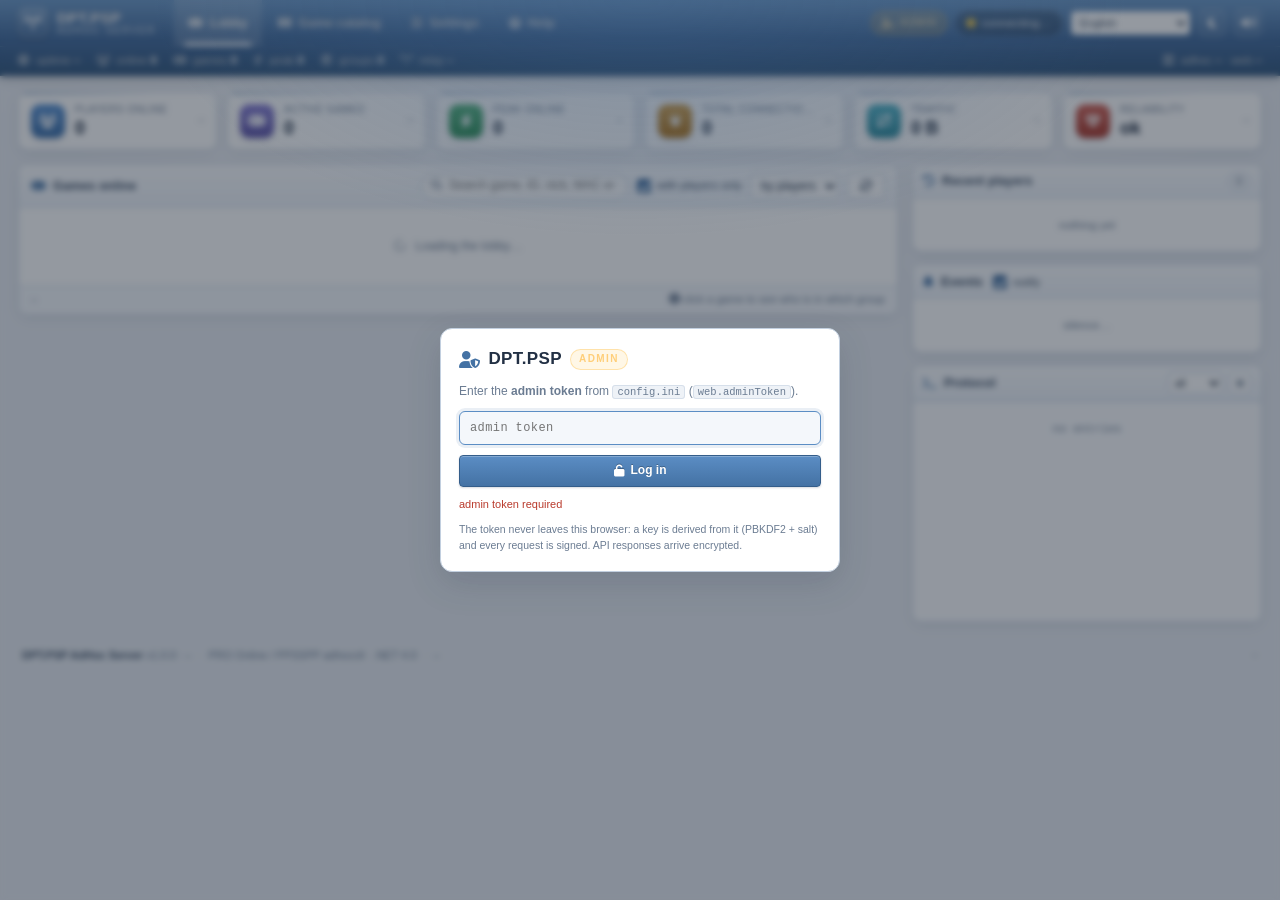
==== commit d7c7e004: "feat(i18n): 16-language UI with browser detection and a picker - public/assets/js/i18n.js: dependenc" ====
--- a/public/admin.html
+++ b/public/admin.html
@@ -1,5 +1,5 @@
 <!DOCTYPE html>
-<html lang="ru" data-theme="light" data-role="admin">
+<html lang="en" data-theme="light" data-role="admin">
 <head>
 <meta charset="utf-8">
 <meta name="viewport" content="width=device-width, initial-scale=1">
@@ -9,7 +9,7 @@
 <link rel="icon" type="image/svg+xml" href="assets/img/favicon.svg">
 <link rel="preconnect" href="https://cdnjs.cloudflare.com" crossorigin>
 <link rel="stylesheet" href="https://cdnjs.cloudflare.com/ajax/libs/font-awesome/6.5.2/css/all.min.css" referrerpolicy="no-referrer">
-<link rel="stylesheet" href="assets/css/app.css?v=7">
+<link rel="stylesheet" href="assets/css/app.css?v=9">
 </head>
 <body>
 
@@ -19,35 +19,36 @@
       <span class="brand-mark"><i class="fas fa-tower-broadcast"></i></span>
       <span class="brand-text">
         <b>DPT.PSP</b>
-        <small>AdHoc Server</small>
+        <small data-i18n="app.brandSub">AdHoc Server</small>
       </span>
     </a>
 
-    <nav class="tabs" aria-label="Разделы">
-      <button class="tab active" id="tab-lobby" data-scroll="lobby"><i class="fas fa-gamepad"></i><span>Лобби</span></button>
-      <button class="tab" id="tab-catalog"><i class="fas fa-book-open"></i><span>Каталог игр</span></button>
-      <button class="tab" id="tab-settings"><i class="fas fa-sliders-h"></i><span>Настройки</span></button>
-      <button class="tab" id="tab-help"><i class="fas fa-circle-question"></i><span>Справка</span></button>
+    <nav class="tabs" data-i18n-aria="nav.sections" aria-label="Sections">
+      <button class="tab active" id="tab-lobby" data-scroll="lobby"><i class="fas fa-gamepad"></i><span data-i18n="nav.lobby">Lobby</span></button>
+      <button class="tab" id="tab-catalog"><i class="fas fa-book-open"></i><span data-i18n="nav.catalog">Game catalog</span></button>
+      <button class="tab" id="tab-settings"><i class="fas fa-sliders-h"></i><span data-i18n="nav.settings">Settings</span></button>
+      <button class="tab" id="tab-help"><i class="fas fa-circle-question"></i><span data-i18n="nav.help">Help</span></button>
     </nav>
 
     <div class="top-right">
-      <span class="role-pill admin" title="Админская доска (только LAN)"><i class="fas fa-user-shield"></i> admin</span>
-      <span class="conn-pill" id="conn-pill" title="Состояние связи с сервером">
-        <span class="dot"></span><span class="txt">подключение…</span>
+      <span class="role-pill admin" data-i18n-title="role.adminTitle" title="Admin board (LAN only)"><i class="fas fa-user-shield"></i> <span data-i18n="role.admin">admin</span></span>
+      <span class="conn-pill" id="conn-pill" data-i18n-title="conn.title" title="Connection to the server">
+        <span class="dot"></span><span class="txt" data-i18n="conn.connecting">connecting…</span>
       </span>
-      <button class="icon-btn" id="theme-btn" title="Сменить тему" aria-label="Сменить тему"><i class="fas fa-moon"></i></button>
-      <button class="icon-btn" id="sound-btn" title="Звуки включены" aria-label="Звуки"><i class="fas fa-volume-high"></i></button>
+      <select class="lang-select" id="lang-select" aria-label="Language" data-i18n-aria="settings.language" title="Language"></select>
+      <button class="icon-btn" id="theme-btn" data-i18n-title="theme.title" data-i18n-aria="theme.title" title="Change theme" aria-label="Change theme"><i class="fas fa-moon"></i></button>
+      <button class="icon-btn" id="sound-btn" data-i18n-title="sound.on" data-i18n-aria="sound.on" title="Sounds on" aria-label="Sounds"><i class="fas fa-volume-high"></i></button>
     </div>
   </div>
 
   <div class="topbar-stats">
-    <span><i class="fas fa-clock"></i> uptime <b id="t-uptime">–</b></span>
-    <span><i class="fas fa-users"></i> online <b id="t-online">0</b></span>
-    <span><i class="fas fa-gamepad"></i> games <b id="t-games">0</b></span>
-    <span><i class="fas fa-bolt"></i> peak <b id="t-peak">0</b></span>
-    <span><i class="fas fa-layer-group"></i> groups <b id="t-groups">0</b></span>
-    <span><i class="fas fa-tower-broadcast"></i> relay <b id="t-relay">–</b></span>
-    <span class="right"><i class="fas fa-server"></i> adhoc <b id="t-port-adhoc">–</b> · web <b id="t-port-web">–</b></span>
+    <span><i class="fas fa-clock"></i> <span data-i18n="top.uptime">uptime</span> <b id="t-uptime">–</b></span>
+    <span><i class="fas fa-users"></i> <span data-i18n="top.online">online</span> <b id="t-online">0</b></span>
+    <span><i class="fas fa-gamepad"></i> <span data-i18n="top.games">games</span> <b id="t-games">0</b></span>
+    <span><i class="fas fa-bolt"></i> <span data-i18n="top.peak">peak</span> <b id="t-peak">0</b></span>
+    <span><i class="fas fa-layer-group"></i> <span data-i18n="top.groups">groups</span> <b id="t-groups">0</b></span>
+    <span><i class="fas fa-tower-broadcast"></i> <span data-i18n="top.relay">relay</span> <b id="t-relay">–</b></span>
+    <span class="right"><i class="fas fa-server"></i> <span data-i18n="top.adhoc">adhoc</span> <b id="t-port-adhoc">–</b> · <span data-i18n="top.web">web</span> <b id="t-port-web">–</b></span>
   </div>
 </header>
 
@@ -56,33 +57,33 @@
   <section class="stat-grid" id="stat-cards" aria-live="polite">
     <div class="stat" data-card="online">
       <div class="stat-ico i-blue"><i class="fas fa-users"></i></div>
-      <div class="stat-body"><span class="stat-label">Игроков онлайн</span><span class="stat-value" id="s-online">0</span></div>
-      <span class="stat-sub" id="s-online-sub">из 0</span>
+      <div class="stat-body"><span class="stat-label" data-i18n="stats.online">Players online</span><span class="stat-value" id="s-online">0</span></div>
+      <span class="stat-sub" id="s-online-sub">–</span>
     </div>
     <div class="stat" data-card="games">
       <div class="stat-ico i-violet"><i class="fas fa-gamepad"></i></div>
-      <div class="stat-body"><span class="stat-label">Активных игр</span><span class="stat-value" id="s-games">0</span></div>
-      <span class="stat-sub" id="s-games-sub">0 групп</span>
+      <div class="stat-body"><span class="stat-label" data-i18n="stats.games">Active games</span><span class="stat-value" id="s-games">0</span></div>
+      <span class="stat-sub" id="s-games-sub">–</span>
     </div>
     <div class="stat" data-card="peak">
       <div class="stat-ico i-green"><i class="fas fa-bolt"></i></div>
-      <div class="stat-body"><span class="stat-label">Пик онлайна</span><span class="stat-value" id="s-peak">0</span></div>
-      <span class="stat-sub" id="s-peak-sub">таймаут 25с</span>
+      <div class="stat-body"><span class="stat-label" data-i18n="stats.peak">Peak online</span><span class="stat-value" id="s-peak">0</span></div>
+      <span class="stat-sub" id="s-peak-sub">–</span>
     </div>
     <div class="stat" data-card="conn">
       <div class="stat-ico i-amber"><i class="fas fa-plug"></i></div>
-      <div class="stat-body"><span class="stat-label">Всего коннектов</span><span class="stat-value" id="s-conn">0</span></div>
-      <span class="stat-sub" id="s-conn-sub">0 чатов</span>
+      <div class="stat-body"><span class="stat-label" data-i18n="stats.conn">Total connections</span><span class="stat-value" id="s-conn">0</span></div>
+      <span class="stat-sub" id="s-conn-sub">–</span>
     </div>
     <div class="stat" data-card="traffic">
       <div class="stat-ico i-cyan"><i class="fas fa-right-left"></i></div>
-      <div class="stat-body"><span class="stat-label">Трафик</span><span class="stat-value" id="s-traffic">0 B</span></div>
-      <span class="stat-sub" id="s-traffic-sub">↓0 B ↑0 B</span>
+      <div class="stat-body"><span class="stat-label" data-i18n="stats.traffic">Traffic</span><span class="stat-value" id="s-traffic">0 B</span></div>
+      <span class="stat-sub" id="s-traffic-sub">–</span>
     </div>
     <div class="stat" data-card="health">
       <div class="stat-ico i-red"><i class="fas fa-heart-pulse"></i></div>
-      <div class="stat-body"><span class="stat-label">Отказоустойчивость</span><span class="stat-value" id="s-health">ok</span></div>
-      <span class="stat-sub" id="s-health-sub">ошибки 0 · баны 0</span>
+      <div class="stat-body"><span class="stat-label" data-i18n="stats.health">Reliability</span><span class="stat-value" id="s-health">ok</span></div>
+      <span class="stat-sub" id="s-health-sub">–</span>
     </div>
   </section>
 
@@ -91,29 +92,29 @@
 
       <section class="panel" id="lobby">
         <div class="panel-head">
-          <h2><i class="fas fa-gamepad"></i> Игры онлайн</h2>
+          <h2><i class="fas fa-gamepad"></i> <span data-i18n="panel.games">Games online</span></h2>
           <div class="panel-tools">
             <label class="search">
               <i class="fas fa-search"></i>
-              <input type="search" id="search" placeholder="Поиск игры, ID, ника, MAC или IP…" autocomplete="off" spellcheck="false">
+              <input type="search" id="search" data-i18n-ph="search.phAdmin" placeholder="Search game, ID, nick, MAC or IP…" autocomplete="off" spellcheck="false">
             </label>
-            <label class="check" title="Скрыть игры без игроков">
-              <input type="checkbox" id="only-active" checked><span></span>только с игроками
+            <label class="check" data-i18n-title="filter.onlyActiveTitle" title="Hide games without players">
+              <input type="checkbox" id="only-active" checked><span></span><span class="lbl" data-i18n="filter.onlyActive">with players only</span>
             </label>
-            <select id="sort" title="Сортировка">
-              <option value="players">по игрокам</option>
-              <option value="name">по названию</option>
-              <option value="activity">по активности</option>
+            <select id="sort" data-i18n-title="filter.sort" title="Sorting">
+              <option value="players" data-i18n="filter.sortPlayers">by players</option>
+              <option value="name" data-i18n="filter.sortName">by name</option>
+              <option value="activity" data-i18n="filter.sortActivity">by activity</option>
             </select>
-            <button class="btn ghost" id="refresh-btn" title="Обновить сейчас (R)"><i class="fas fa-rotate"></i></button>
+            <button class="btn ghost" id="refresh-btn" data-i18n-title="filter.refresh" title="Refresh now (R)"><i class="fas fa-rotate"></i></button>
           </div>
         </div>
         <div class="panel-body" id="games-list">
-          <div class="empty"><i class="fas fa-spinner fa-spin"></i> Загружаем лобби…</div>
+          <div class="empty"><i class="fas fa-spinner fa-spin"></i> <span data-i18n="lobby.loading">Loading the lobby…</span></div>
         </div>
         <div class="panel-foot">
           <span id="games-foot">–</span>
-          <span class="hint"><i class="fas fa-circle-info"></i> нажмите на игру, чтобы увидеть кто в какой группе</span>
+          <span class="hint"><i class="fas fa-circle-info"></i> <span data-i18n="lobby.footHint">click a game to see who is in which group</span></span>
         </div>
       </section>
 
@@ -122,37 +123,37 @@
     <aside class="col-side">
 
       <section class="panel compact">
-        <div class="panel-head"><h2><i class="fas fa-history"></i> Недавние игроки</h2>
+        <div class="panel-head"><h2><i class="fas fa-history"></i> <span data-i18n="panel.recent">Recent players</span></h2>
           <span class="panel-badge" id="recent-count">0</span>
         </div>
         <div class="panel-body list" id="recent-list">
-          <div class="empty small">пока пусто</div>
+          <div class="empty small" data-i18n="recent.empty">nothing yet</div>
         </div>
       </section>
 
       <section class="panel compact">
-        <div class="panel-head"><h2><i class="fas fa-bell"></i> События</h2>
-          <label class="check tiny" title="Звуки и всплывающие уведомления о событиях"><input type="checkbox" id="events-follow" checked><span></span>оповещать</label>
+        <div class="panel-head"><h2><i class="fas fa-bell"></i> <span data-i18n="panel.events">Events</span></h2>
+          <label class="check tiny" data-i18n-title="events.followTitle" title="Sounds and popups for events"><input type="checkbox" id="events-follow" checked><span></span><span class="lbl" data-i18n="events.follow">notify</span></label>
         </div>
         <div class="panel-body feed" id="events-list">
-          <div class="empty small">тишина…</div>
+          <div class="empty small" data-i18n="events.empty">silence…</div>
         </div>
       </section>
 
       <section class="panel compact logs-panel">
         <div class="panel-head">
-          <h2><i class="fas fa-terminal"></i> Протокол</h2>
+          <h2><i class="fas fa-terminal"></i> <span data-i18n="panel.log">Protocol</span></h2>
           <div class="log-tools">
-            <select id="log-level" title="Уровень">
-              <option value="all">все</option>
+            <select id="log-level" title="Level">
+              <option value="all" data-i18n="log.all">all</option>
               <option value="Info">info+</option>
               <option value="Warn">warn+</option>
               <option value="Error">error</option>
             </select>
-            <button class="mini" id="log-pause" title="Пауза"><i class="fas fa-pause"></i></button>
+            <button class="mini" id="log-pause" data-i18n-title="log.pause" title="Pause"><i class="fas fa-pause"></i></button>
           </div>
         </div>
-        <div class="log-view" id="log-view" aria-live="off"><div class="empty small">нет записей</div></div>
+        <div class="log-view" id="log-view" aria-live="off"><div class="empty small" data-i18n="log.empty">no entries</div></div>
       </section>
 
     </aside>
@@ -161,9 +162,9 @@
   <footer class="footer">
     <span><b id="f-name">DPT.PSP AdHoc Server</b> <span id="f-version">v1.0.0</span> · <span id="f-build">–</span></span>
     <span class="sep">·</span>
-    <span>PRO Online / PPSSPP adhocctl · .NET 4.0 · admin board</span>
+    <span>PRO Online / PPSSPP adhocctl · .NET 4.0</span>
     <span class="sep">·</span>
-    <span id="f-uptime">uptime –</span>
+    <span id="f-uptime">–</span>
     <span class="right" id="f-host">–</span>
   </footer>
 
@@ -174,19 +175,20 @@
 
 <div class="auth-gate" id="auth-gate" hidden>
   <form class="auth-card" id="auth-form" autocomplete="off">
-    <div class="auth-brand"><i class="fas fa-user-shield"></i> DPT.PSP <span>admin</span></div>
-    <p>Введите <b>admin token</b> из <code>config.ini</code> (<code>web.adminToken</code>).</p>
+    <div class="auth-brand"><i class="fas fa-user-shield"></i> DPT.PSP <span data-i18n="role.admin">admin</span></div>
+    <p data-i18n-html="auth.intro">Enter the <b>admin token</b> from <code>config.ini</code> (<code>web.adminToken</code>).</p>
     <input type="password" id="auth-token" placeholder="admin token" autocomplete="current-password" spellcheck="false">
-    <button class="btn" type="submit" id="auth-go"><i class="fas fa-unlock"></i> Войти</button>
+    <button class="btn" type="submit" id="auth-go"><i class="fas fa-unlock"></i> <span data-i18n="auth.login">Log in</span></button>
     <div class="auth-error" id="auth-error"></div>
-    <small>Токен не отправляется на сервер: браузер выводит из него ключ (PBKDF2 + соль) и подписывает каждый запрос. API-ответы приходят зашифрованными.</small>
+    <small data-i18n="auth.note">The token never leaves this browser…</small>
   </form>
 </div>
 
+<script src="assets/js/i18n.js?v=7"></script>
 <script src="assets/js/sound.js?v=6"></script>
-<script src="assets/js/ui.js?v=6"></script>
+<script src="assets/js/ui.js?v=7"></script>
 <script src="assets/js/crypto.js?v=6"></script>
-<script src="assets/js/auth.js?v=6"></script>
-<script src="assets/js/app.js?v=7"></script>
+<script src="assets/js/auth.js?v=7"></script>
+<script src="assets/js/app.js?v=13"></script>
 </body>
-</html>+</html>
--- a/public/assets/css/app.css
+++ b/public/assets/css/app.css
@@ -486,6 +486,28 @@
   transform: rotate(45deg);
 }
 .check input:focus-visible + span { box-shadow: 0 0 0 3px var(--accent-soft); }
+/* label text inside .check must not look like the checkbox box */
+.check span.lbl {
+  width: auto; height: auto; min-width: 0;
+  border: 0; border-radius: 0; background: none; box-shadow: none;
+  position: static; flex: 0 1 auto;
+}
+
+/* language picker */
+.lang-select {
+  height: 24px;
+  max-width: 132px;
+  padding: 0 4px;
+  font: inherit;
+  font-size: 11px;
+  color: var(--text-soft);
+  background: var(--panel);
+  border: 1px solid var(--border);
+  border-radius: 4px;
+  cursor: pointer;
+}
+.lang-select:hover { border-color: var(--accent-lo); color: var(--text); }
+.lang-select:focus-visible { outline: none; box-shadow: 0 0 0 3px var(--accent-soft); }
 
 .btn {
   display: inline-flex;
@@ -1202,3 +1224,29 @@
 .chip.hairpin i { font-size: 9px; }
 
 .feed .li.t-hint .ico { color: var(--info); }
+
+.chip.relay {
+  margin-left: 6px;
+  color: var(--info);
+  border-color: rgba(61, 127, 184, .45);
+  background: rgba(61, 127, 184, .12);
+}
+.chip.p2p {
+  margin-left: 6px;
+  color: var(--muted);
+  border-color: var(--border);
+  background: transparent;
+}
+.chip.relay i, .chip.p2p i { font-size: 9px; }
+
+/* ---------------------------------------------------------- i18n: small screens */
+@media (max-width: 900px) {
+  .topbar-inner { gap: 10px; }
+  .lang-select { max-width: 96px; }
+  .role-pill { display: none; }
+}
+@media (max-width: 640px) {
+  .lang-select { max-width: 70px; font-size: 10.5px; }
+  .topbar-stats { overflow-x: auto; white-space: nowrap; }
+  .topbar-stats::-webkit-scrollbar { height: 0; }
+}
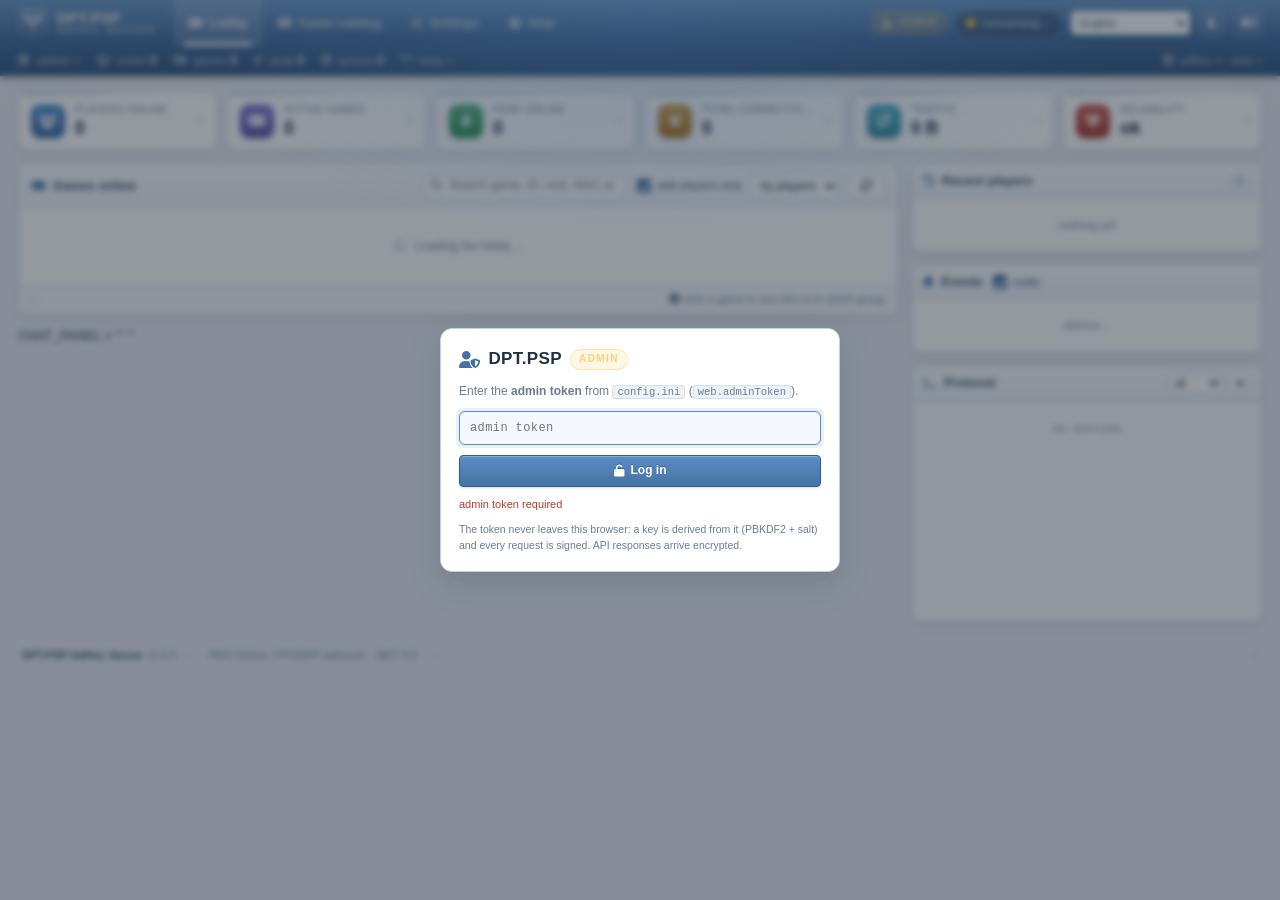
==== commit 297890b9: "feat: board visits, remembered 'with players only', public chat with captcha Visits (Core/VisitStore" ====
--- a/public/admin.html
+++ b/public/admin.html
@@ -9,7 +9,7 @@
 <link rel="icon" type="image/svg+xml" href="assets/img/favicon.svg">
 <link rel="preconnect" href="https://cdnjs.cloudflare.com" crossorigin>
 <link rel="stylesheet" href="https://cdnjs.cloudflare.com/ajax/libs/font-awesome/6.5.2/css/all.min.css" referrerpolicy="no-referrer">
-<link rel="stylesheet" href="assets/css/app.css?v=9">
+<link rel="stylesheet" href="assets/css/app.css?v=10">
 </head>
 <body>
 
@@ -117,7 +117,31 @@
           <span class="hint"><i class="fas fa-circle-info"></i> <span data-i18n="lobby.footHint">click a game to see who is in which group</span></span>
         </div>
       </section>
-
+CHAT_PANEL = '''
+      <section class="panel chat-panel" id="chat-panel" hidden>
+        <div class="panel-head">
+          <h2><i class="fas fa-comments"></i> <span data-i18n="chat.title">Chat</span></h2>
+          <div class="panel-tools">
+            <span class="chip" id="chat-hint" data-i18n-title="chat.hintTitle" title="Messages from the board and from players in game">
+              <i class="fas fa-circle-info"></i> <span data-i18n="chat.hint">board + in-game</span>
+            </span>
+          </div>
+        </div>
+        <div class="chat-log" id="chat-log" aria-live="polite">
+          <div class="empty small" data-i18n="chat.empty">no messages yet</div>
+        </div>
+        <form class="chat-form" id="chat-form" autocomplete="off">
+          <input type="text" id="chat-nick" class="chat-nick" maxlength="16" data-i18n-ph="chat.nickPh" placeholder="nick" spellcheck="false">
+          <input type="text" id="chat-text" class="chat-text" maxlength="200" data-i18n-ph="chat.textPh" placeholder="message…" spellcheck="false">
+          <button type="button" class="chat-captcha" id="chat-captcha" data-i18n-title="chat.captchaTitle" title="Click for a new code">
+            <span class="chat-captcha-svg" id="chat-captcha-svg"></span>
+          </button>
+          <input type="text" id="chat-answer" class="chat-answer" maxlength="6" inputmode="numeric" data-i18n-ph="chat.answerPh" placeholder="code" spellcheck="false">
+          <button class="btn" type="submit" id="chat-send"><i class="fas fa-paper-plane"></i><span data-i18n="chat.send">Send</span></button>
+        </form>
+        <div class="chat-status" id="chat-status"></div>
+      </section>
+'''
     </div>
 
     <aside class="col-side">
@@ -184,11 +208,11 @@
   </form>
 </div>
 
-<script src="assets/js/i18n.js?v=7"></script>
+<script src="assets/js/i18n.js?v=8"></script>
 <script src="assets/js/sound.js?v=6"></script>
 <script src="assets/js/ui.js?v=7"></script>
 <script src="assets/js/crypto.js?v=6"></script>
 <script src="assets/js/auth.js?v=7"></script>
-<script src="assets/js/app.js?v=13"></script>
+<script src="assets/js/app.js?v=14"></script>
 </body>
 </html>
--- a/public/assets/css/app.css
+++ b/public/assets/css/app.css
@@ -1250,3 +1250,151 @@
   .topbar-stats { overflow-x: auto; white-space: nowrap; }
   .topbar-stats::-webkit-scrollbar { height: 0; }
 }
+
+/* ------------------------------------------------------------------ chat + visits */
+.chat-log {
+  max-height: 260px;
+  overflow-y: auto;
+  padding: 6px 12px 8px;
+  background: var(--panel-2);
+  border-top: 1px solid var(--border);
+  font-size: 11.5px;
+  line-height: 1.45;
+}
+.chat-line {
+  display: flex;
+  gap: 6px;
+  padding: 2px 0;
+  align-items: baseline;
+  word-break: break-word;
+}
+.chat-line .when {
+  flex: none;
+  color: var(--muted);
+  font-size: 10px;
+  font-variant-numeric: tabular-nums;
+}
+.chat-line .who {
+  flex: none;
+  font-weight: 600;
+  color: var(--accent-lo);
+  max-width: 120px;
+  overflow: hidden;
+  text-overflow: ellipsis;
+  white-space: nowrap;
+}
+.chat-line .who::after { content: ":"; }
+.chat-line .what { flex: 1 1 auto; }
+.chat-line.src-game .who { color: var(--ok); }
+.chat-line.src-game .who::before {
+  content: "\f11b";
+  font-family: "Font Awesome 6 Free", "Font Awesome 6 Brands", sans-serif;
+  font-weight: 900;
+  font-size: 9px;
+  margin-right: 3px;
+  opacity: .8;
+}
+.chat-line.src-web .who { color: var(--info); }
+
+.chat-form {
+  display: flex;
+  align-items: center;
+  gap: 6px;
+  padding: 8px 12px;
+  border-top: 1px solid var(--border);
+  background: var(--panel);
+  flex-wrap: wrap;
+}
+.chat-form input[type="text"] {
+  height: 28px;
+  padding: 0 7px;
+  border: 1px solid var(--border-2);
+  border-radius: var(--radius-xs);
+  background: var(--panel);
+  color: var(--text);
+  font: inherit;
+  font-size: 11.5px;
+  min-width: 0;
+}
+.chat-form input[type="text"]:focus {
+  outline: none;
+  border-color: var(--accent-hi);
+  box-shadow: 0 0 0 3px var(--accent-soft);
+}
+.chat-nick { flex: 0 0 84px; }
+.chat-text { flex: 1 1 160px; }
+.chat-answer { flex: 0 0 62px; text-align: center; letter-spacing: 2px; font-variant-numeric: tabular-nums; }
+
+.chat-captcha {
+  flex: none;
+  display: inline-flex;
+  align-items: center;
+  justify-content: center;
+  height: 28px;
+  padding: 0 4px;
+  border: 1px solid var(--border-2);
+  border-radius: var(--radius-xs);
+  background: var(--panel-2);
+  color: var(--text-soft);
+  cursor: pointer;
+  overflow: hidden;
+}
+.chat-captcha:hover { border-color: var(--accent-hi); }
+.chat-captcha svg { height: 26px; width: auto; display: block; }
+.chat-captcha-svg { display: flex; align-items: center; min-width: 74px; }
+
+.chat-status {
+  padding: 0 12px 8px;
+  min-height: 15px;
+  font-size: 10.5px;
+  color: var(--muted);
+}
+.chat-status.err { color: var(--err); }
+.chat-status.ok { color: var(--ok); }
+
+/* visits */
+.visit-block {
+  margin-top: 10px;
+  padding-top: 9px;
+  border-top: 1px dashed var(--border);
+}
+.visit-head {
+  display: flex;
+  align-items: center;
+  gap: 6px;
+  font-size: 11px;
+  font-weight: 600;
+  color: var(--text-soft);
+  margin-bottom: 4px;
+}
+.visit-head i { color: var(--accent); }
+.visit-nums {
+  display: flex;
+  flex-wrap: wrap;
+  gap: 10px;
+  font-size: 11px;
+  color: var(--muted);
+}
+.visit-nums b { color: var(--text); font-variant-numeric: tabular-nums; }
+.visit-bars {
+  display: flex;
+  align-items: flex-end;
+  gap: 3px;
+  height: 26px;
+  margin-top: 7px;
+}
+.visit-bars i {
+  flex: 1 1 0;
+  min-height: 2px;
+  background: var(--accent-soft);
+  border-top: 2px solid var(--accent-hi);
+  border-radius: 1px;
+  transition: height .3s var(--ease);
+}
+.visit-bars i:hover { background: var(--accent-soft); border-top-color: var(--accent); }
+
+@media (max-width: 620px) {
+  .chat-nick { flex: 1 1 90px; }
+  .chat-text { flex: 1 1 100%; }
+  .chat-captcha, .chat-answer { flex: 0 0 auto; }
+}
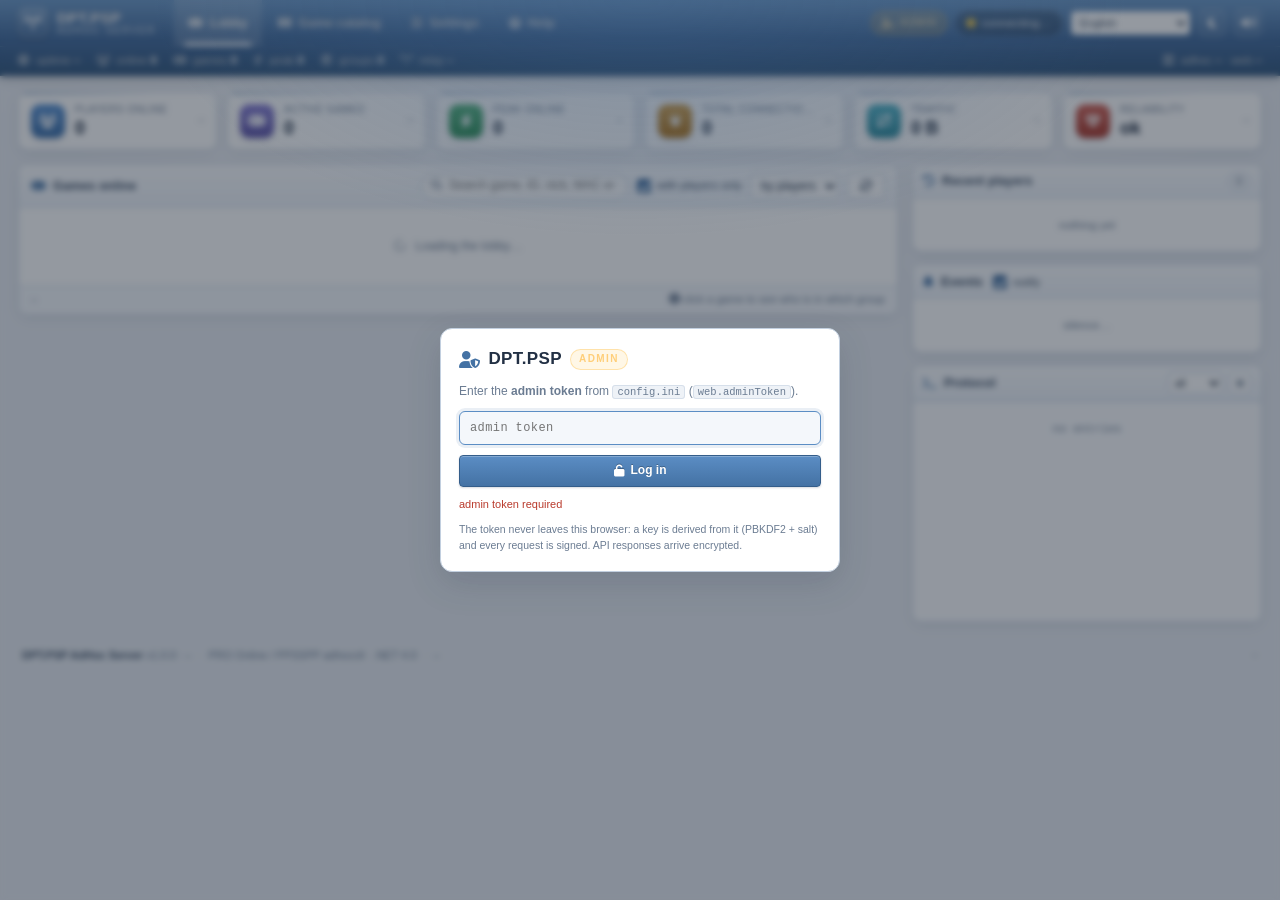
==== commit 3b44db30: "fix(web): remove Python artifact that leaked into both pages The chat panel was generated by a throw" ====
--- a/public/admin.html
+++ b/public/admin.html
@@ -117,7 +117,6 @@
           <span class="hint"><i class="fas fa-circle-info"></i> <span data-i18n="lobby.footHint">click a game to see who is in which group</span></span>
         </div>
       </section>
-CHAT_PANEL = '''
       <section class="panel chat-panel" id="chat-panel" hidden>
         <div class="panel-head">
           <h2><i class="fas fa-comments"></i> <span data-i18n="chat.title">Chat</span></h2>
@@ -141,7 +140,6 @@
         </form>
         <div class="chat-status" id="chat-status"></div>
       </section>
-'''
     </div>
 
     <aside class="col-side">
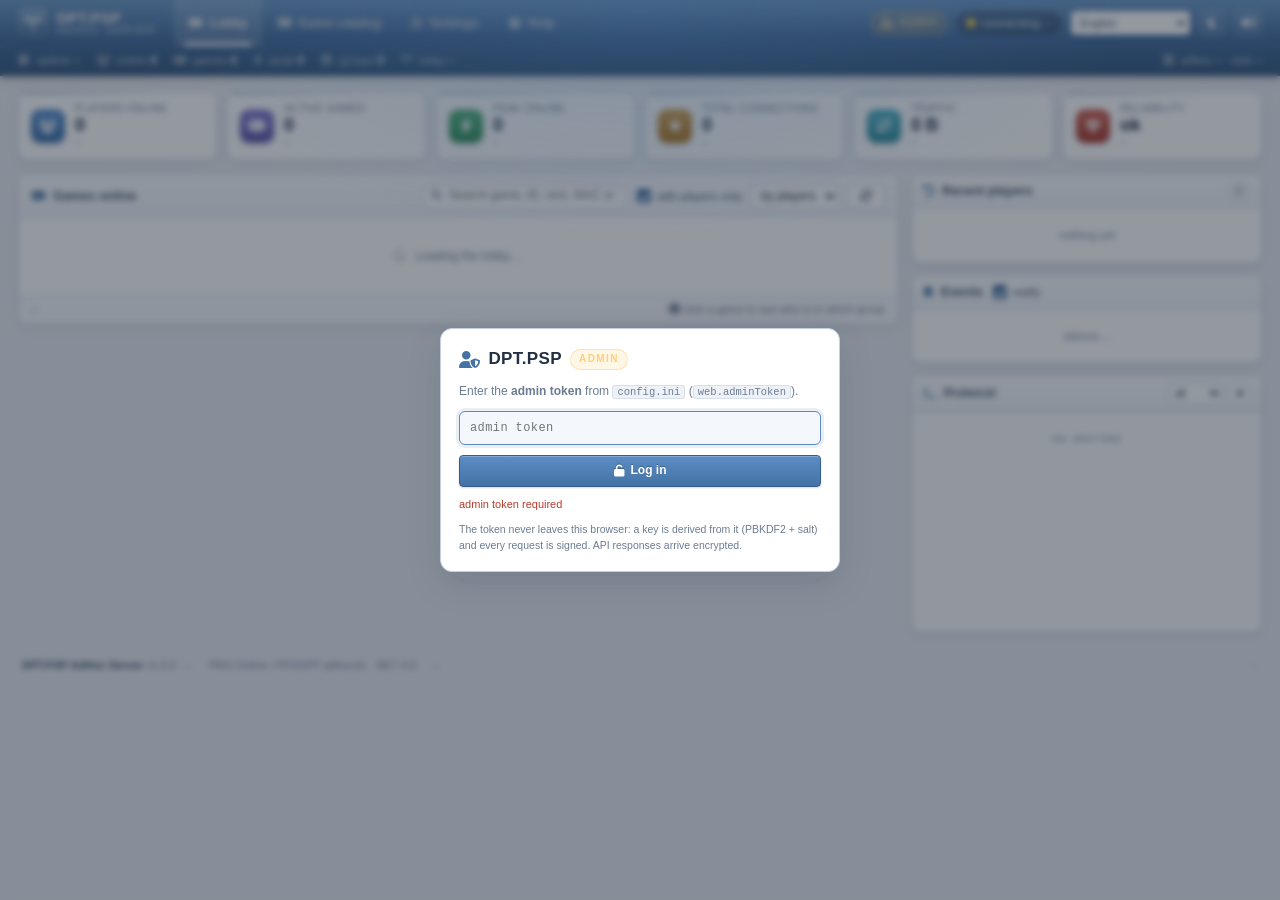
==== commit cc199f0d: "fix(ui): stat cards no longer clip their text At six columns a card was 162 px wide: 34 icon + gaps " ====
--- a/public/admin.html
+++ b/public/admin.html
@@ -9,7 +9,7 @@
 <link rel="icon" type="image/svg+xml" href="assets/img/favicon.svg">
 <link rel="preconnect" href="https://cdnjs.cloudflare.com" crossorigin>
 <link rel="stylesheet" href="https://cdnjs.cloudflare.com/ajax/libs/font-awesome/6.5.2/css/all.min.css" referrerpolicy="no-referrer">
-<link rel="stylesheet" href="assets/css/app.css?v=10">
+<link rel="stylesheet" href="assets/css/app.css?v=13">
 </head>
 <body>
 
@@ -206,11 +206,11 @@
   </form>
 </div>
 
-<script src="assets/js/i18n.js?v=8"></script>
+<script src="assets/js/i18n.js?v=9"></script>
 <script src="assets/js/sound.js?v=6"></script>
 <script src="assets/js/ui.js?v=7"></script>
 <script src="assets/js/crypto.js?v=6"></script>
 <script src="assets/js/auth.js?v=7"></script>
-<script src="assets/js/app.js?v=14"></script>
+<script src="assets/js/app.js?v=17"></script>
 </body>
 </html>
--- a/public/assets/css/app.css
+++ b/public/assets/css/app.css
@@ -288,6 +288,7 @@
 
 .stat-grid {
   display: grid;
+  /* six cards: 6 / 3 / 2 columns keeps the rows full and the cards readable */
   grid-template-columns: repeat(6, minmax(0, 1fr));
   gap: 10px;
   margin-bottom: 14px;
@@ -295,9 +296,12 @@
 
 .stat {
   position: relative;
-  display: flex;
-  align-items: center;
-  gap: 10px;
+  display: grid;
+  grid-template-columns: 34px minmax(0, 1fr);
+  grid-auto-rows: min-content;
+  align-items: center;
+  column-gap: 10px;
+  row-gap: 1px;
   min-height: 58px;
   padding: 10px 12px;
   background: var(--panel);
@@ -318,6 +322,7 @@
 }
 
 .stat-ico {
+  grid-row: 1 / span 2;
   display: grid;
   place-items: center;
   width: 34px; height: 34px;
@@ -334,18 +339,32 @@
 .i-cyan { background: linear-gradient(#51b5c6, #2f8b9b); }
 .i-red { background: linear-gradient(#d1655a, #a83a2e); }
 
-.stat-body { display: flex; flex-direction: column; min-width: 0; }
+.stat-body { grid-column: 2; display: flex; flex-direction: column; min-width: 0; }
 .stat-label {
   font-size: 10px;
   text-transform: uppercase;
   letter-spacing: .5px;
   color: var(--muted);
-  white-space: nowrap;
+  line-height: 1.2;
+  /* wrap on the space instead of cutting words: long translations must fit too */
+  white-space: normal;
+  overflow-wrap: break-word;
   overflow: hidden;
   text-overflow: ellipsis;
 }
-.stat-value { font-size: 18px; font-weight: 700; letter-spacing: -.2px; line-height: 1.15; white-space: nowrap; }
-.stat-sub { margin-left: auto; font-size: 10px; color: var(--muted); text-align: right; white-space: nowrap; flex: none; }
+.stat-value { font-size: 18px; font-weight: 700; letter-spacing: -.2px; line-height: 1.15; white-space: nowrap; overflow: hidden; text-overflow: ellipsis; }
+/* the sub line sits under the value: it never competes with it for width */
+.stat-sub {
+  grid-column: 2;
+  margin-left: 0;
+  font-size: 10px;
+  line-height: 1.25;
+  color: var(--muted);
+  text-align: left;
+  white-space: normal;
+  overflow: hidden;
+  min-width: 0;
+}
 
 .columns {
   display: grid;
@@ -1059,7 +1078,7 @@
 
 /* -------------------------------------------------------------- responsive */
 
-@media (max-width: 1180px) {
+@media (max-width: 1200px) {
   .stat-grid { grid-template-columns: repeat(3, minmax(0, 1fr)); }
 }
 
@@ -1087,7 +1106,7 @@
   .topbar-inner { padding: 0 10px; gap: 10px; }
   .topbar-stats { padding: 5px 10px; gap: 10px; font-size: 10.5px; }
   .stat-grid { grid-template-columns: repeat(2, minmax(0, 1fr)); }
-  .stat { padding: 8px; }
+  .stat { padding: 8px; column-gap: 8px; }
   .stat-value { font-size: 16px; }
   .stat-sub { display: none; }
   .badges .badge.groups { display: none; }
@@ -1398,3 +1417,26 @@
   .chat-text { flex: 1 1 100%; }
   .chat-captcha, .chat-answer { flex: 0 0 auto; }
 }
+
+/* ------------------------------------------------------- catalog: ad hoc games */
+.catalog-table tr.adhoc td.id { color: var(--ok); }
+.catalog-table td.name.adhoc { color: var(--ok); font-weight: 600; }
+.chip.adhoc {
+  margin-left: 6px;
+  padding: 0 5px;
+  color: var(--ok);
+  border-color: rgba(47, 143, 87, .45);
+  background: rgba(47, 143, 87, .10);
+  font-size: 10px;
+}
+.chip.adhoc i { font-size: 9px; }
+.catalog-note {
+  margin-top: 8px;
+  font-size: 11px;
+  color: var(--muted);
+  display: flex;
+  align-items: center;
+  gap: 6px;
+}
+.catalog-note i { font-size: 8px; }
+#cat-only-adhoc-wrap { margin-left: 2px; }
